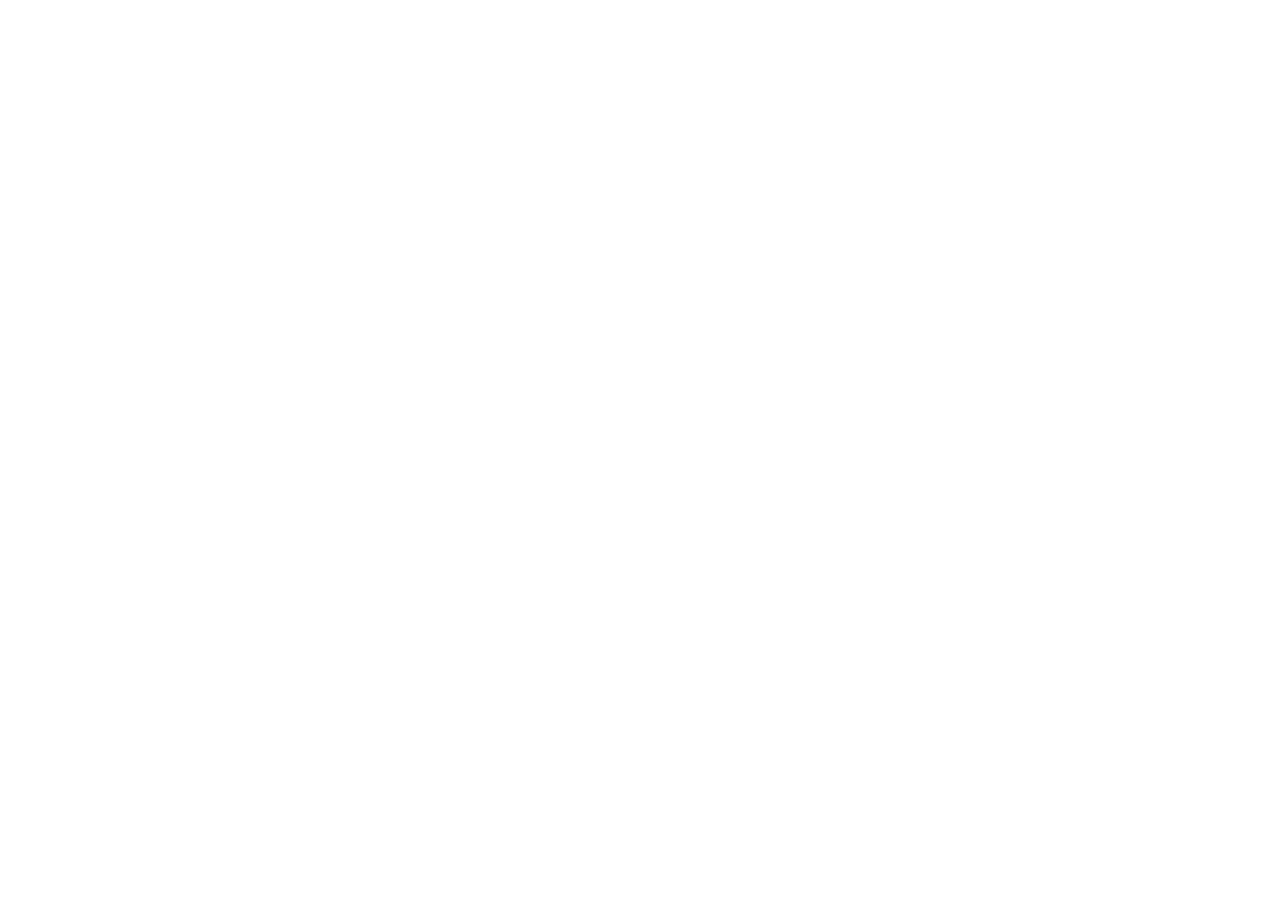
==== index.html @ 6ed925b6 "adding bootstrap support" ====
<!DOCTYPE html>
<html lang="en">
<head>
    <meta charset="UTF-8">
    <meta name="viewport" content="width=device-width, initial-scale=1.0">
    <meta http-equiv="X-UA-Compatible" content="ie=edge">
    <title>Bootstrap-Portfolio</title>
    <link rel="stylesheet" href="https://stackpath.bootstrapcdn.com/bootstrap/4.4.1/css/bootstrap.min.css" integrity="sha384-Vkoo8x4CGsO3+Hhxv8T/Q5PaXtkKtu6ug5TOeNV6gBiFeWPGFN9MuhOf23Q9Ifjh" crossorigin="anonymous">

</head>
<body>

    
</body>
</html>
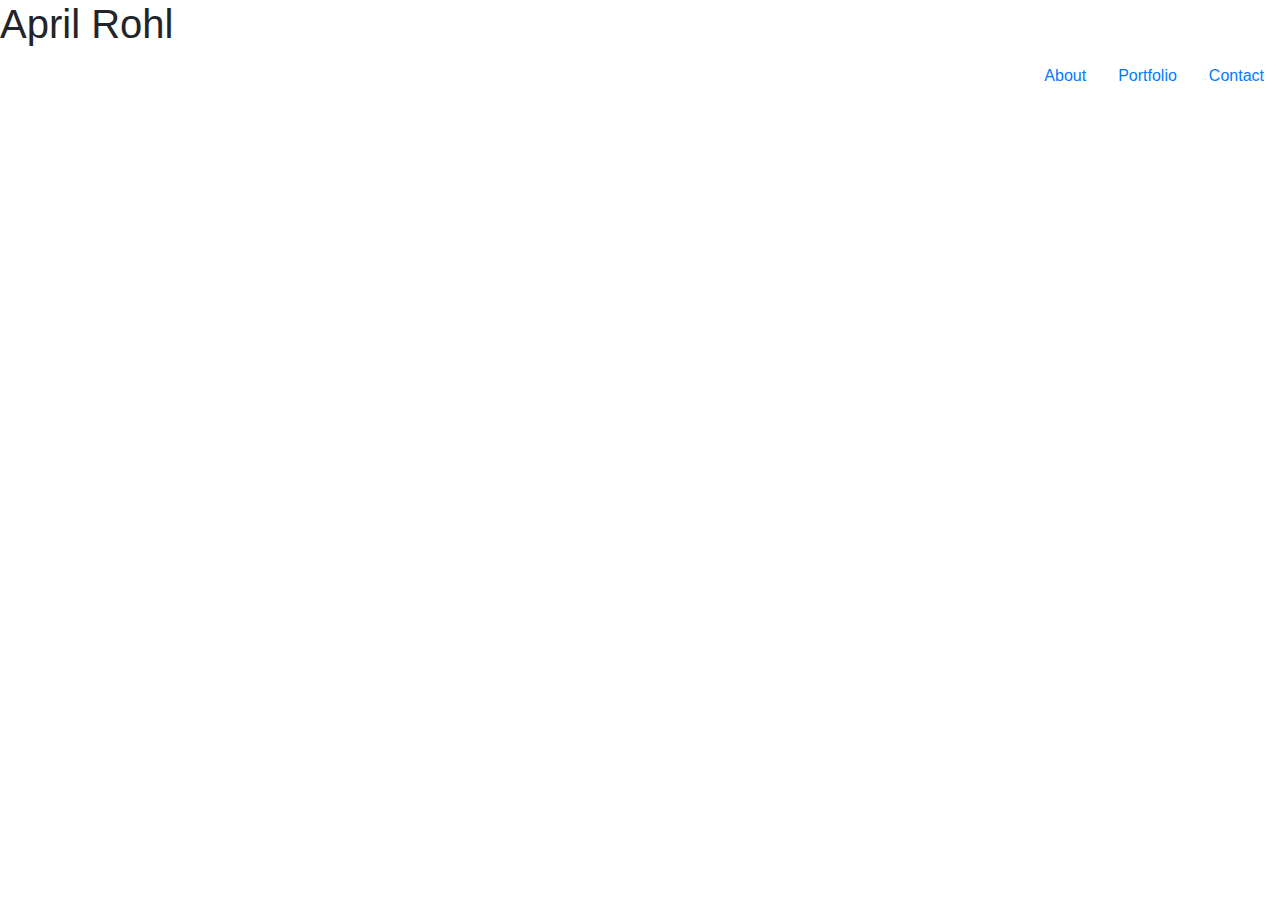
==== commit e970e976: "added in image folder and navbar" ====
--- a/index.html
+++ b/index.html
@@ -9,7 +9,27 @@
 
 </head>
 <body>
+<header>
+    <h1>April Rohl</h1>
+    <ul class="nav justify-content-end">
+        <li class="nav-item">
+          <a class="nav-link active" href="index.html">About</a>
+        </li>
+        <li class="nav-item">
+          <a class="nav-link" href="portfolio.html">Portfolio</a>
+        </li>
+        <li class="nav-item">
+          <a class="nav-link" href="contact.html">Contact</a>
+        </li>
+        
+      </ul>
+</header>
 
     
+
+
+    <script src="https://code.jquery.com/jquery-3.4.1.slim.min.js" integrity="sha384-J6qa4849blE2+poT4WnyKhv5vZF5SrPo0iEjwBvKU7imGFAV0wwj1yYfoRSJoZ+n" crossorigin="anonymous"></script>
+    <script src="https://cdn.jsdelivr.net/npm/popper.js@1.16.0/dist/umd/popper.min.js" integrity="sha384-Q6E9RHvbIyZFJoft+2mJbHaEWldlvI9IOYy5n3zV9zzTtmI3UksdQRVvoxMfooAo" crossorigin="anonymous"></script>
+    <script src="https://stackpath.bootstrapcdn.com/bootstrap/4.4.1/js/bootstrap.min.js" integrity="sha384-wfSDF2E50Y2D1uUdj0O3uMBJnjuUD4Ih7YwaYd1iqfktj0Uod8GCExl3Og8ifwB6" crossorigin="anonymous"></script>
 </body>
 </html>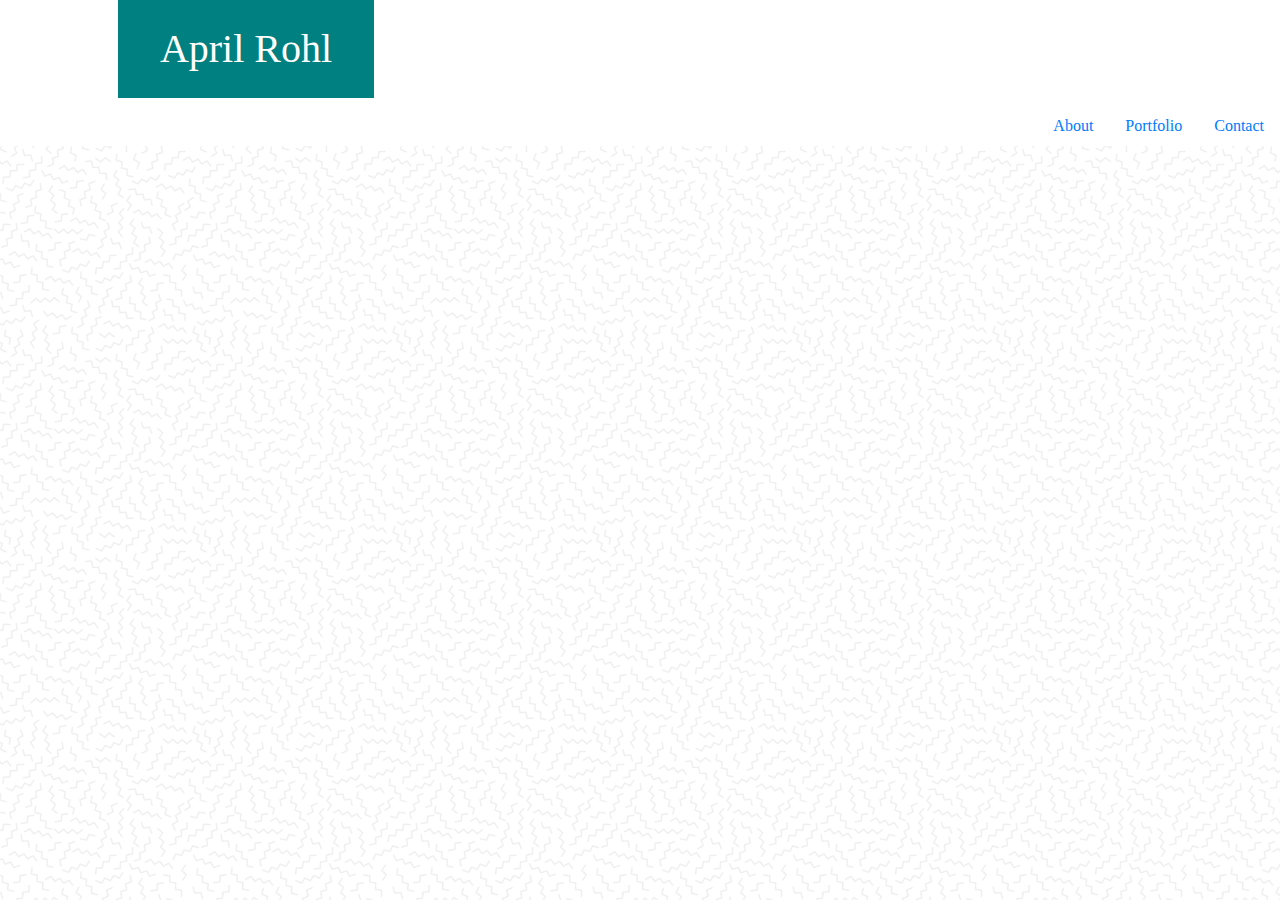
==== commit 292fe2cb: "adding css and other images" ====
--- a/index.html
+++ b/index.html
@@ -5,6 +5,7 @@
     <meta name="viewport" content="width=device-width, initial-scale=1.0">
     <meta http-equiv="X-UA-Compatible" content="ie=edge">
     <title>Bootstrap-Portfolio</title>
+    <link rel="stylesheet" type="text/css" href="assets/css/style.css">
     <link rel="stylesheet" href="https://stackpath.bootstrapcdn.com/bootstrap/4.4.1/css/bootstrap.min.css" integrity="sha384-Vkoo8x4CGsO3+Hhxv8T/Q5PaXtkKtu6ug5TOeNV6gBiFeWPGFN9MuhOf23Q9Ifjh" crossorigin="anonymous">
 
 </head>
--- a/assets/css/style.css
+++ b/assets/css/style.css
@@ -0,0 +1,151 @@
+body {
+    background-image: url(../images/memphis-mini.png);
+    padding:0;
+    margin:0;
+}
+
+header {
+    /* max-width: 960px; */
+    width: 100%;
+    background-color: white;
+    font-family: Georgia, 'Times New Roman', Times, serif;
+    overflow: auto;
+    margin: 0px auto;
+    border-color: grey;
+    border-width: 0px 0px 1 px 0px;
+    display: flex;
+    justify-content: space-between;
+    align-items: center;
+}
+
+hr {
+    width: 95%;
+}
+
+h1 {
+    padding: 25px 0;
+    margin: 0px;
+    margin-left: 118px;
+    margin-bottom: 20px;
+    font-size: 25px;
+    color: white;
+    text-align: center;
+    width: 20%;
+    background: teal;
+}
+
+.nav_links {
+    list-style: none;
+}
+
+.nav_links li {
+    display: inline-block;
+    padding: 0px 20px;
+}
+
+a:hover {
+    background-color: lightgrey;
+}
+
+#bio-image  {
+    float: left;
+    height: 200px;
+    width: 150x;
+    margin-right: 20px;
+}
+
+.about-me {
+    /* height: 450px; */
+    margin: auto;
+    background-color: whitesmoke;
+    border-color: black;
+    border-width: 3px;
+    clear: right;
+    /* float: left; */
+    /* width: 70%; */
+}
+
+h2 {
+    text-align: left;
+    font-size: 25px;
+    color: teal;
+}
+
+h3  {
+    text-align: center;
+    position: absolute; bottom: -8px;
+    font-size: 25px;
+    color: white;
+    background: teal;
+    width: 48.5%;
+}
+
+input[type=text], select, textarea  {
+    width: 100%;
+    padding: 12px;
+    border: 1px solid #ccc;
+    border-radius: 4px;
+    box-sizing: border-box;
+    margin-bottom: 16px;
+    resize: vertical;
+}
+
+input[type=submit]  {
+    background-color: teal;
+    color: white;
+    padding: 12px 20px;
+    border: none;
+    border-radius: 4px;
+    cursor: pointer;
+}
+
+input[type=sumbit]:hover  {
+    background-color: white;
+}
+
+.container {
+    border-radius: 5px;
+    background-color: whitesmoke;
+    padding: 20px;
+    width:  70vw;
+    margin-left: 10%;
+}
+
+.container-2 {
+    margin-left: 10%;
+}
+
+.images {
+    width: 100%;
+    display: float;
+}
+
+.content  {
+    position: relative;
+    width: 50%;
+    float: left;
+}
+
+.footer {
+    position: sticky;
+    left: 0;
+    bottom: 0;
+    margin-left: 0;
+    margin-right: 0;
+    width: 100%;
+    background-color: darkgray;
+    color: white;
+    text-align: center;
+    border-top: 8px solid #4aaaa5;
+}
+
+bottom{
+    clear:both;
+}
+
+.clearfix::after {
+    content: "";
+    clear: both;
+    display: table;
+  }
+  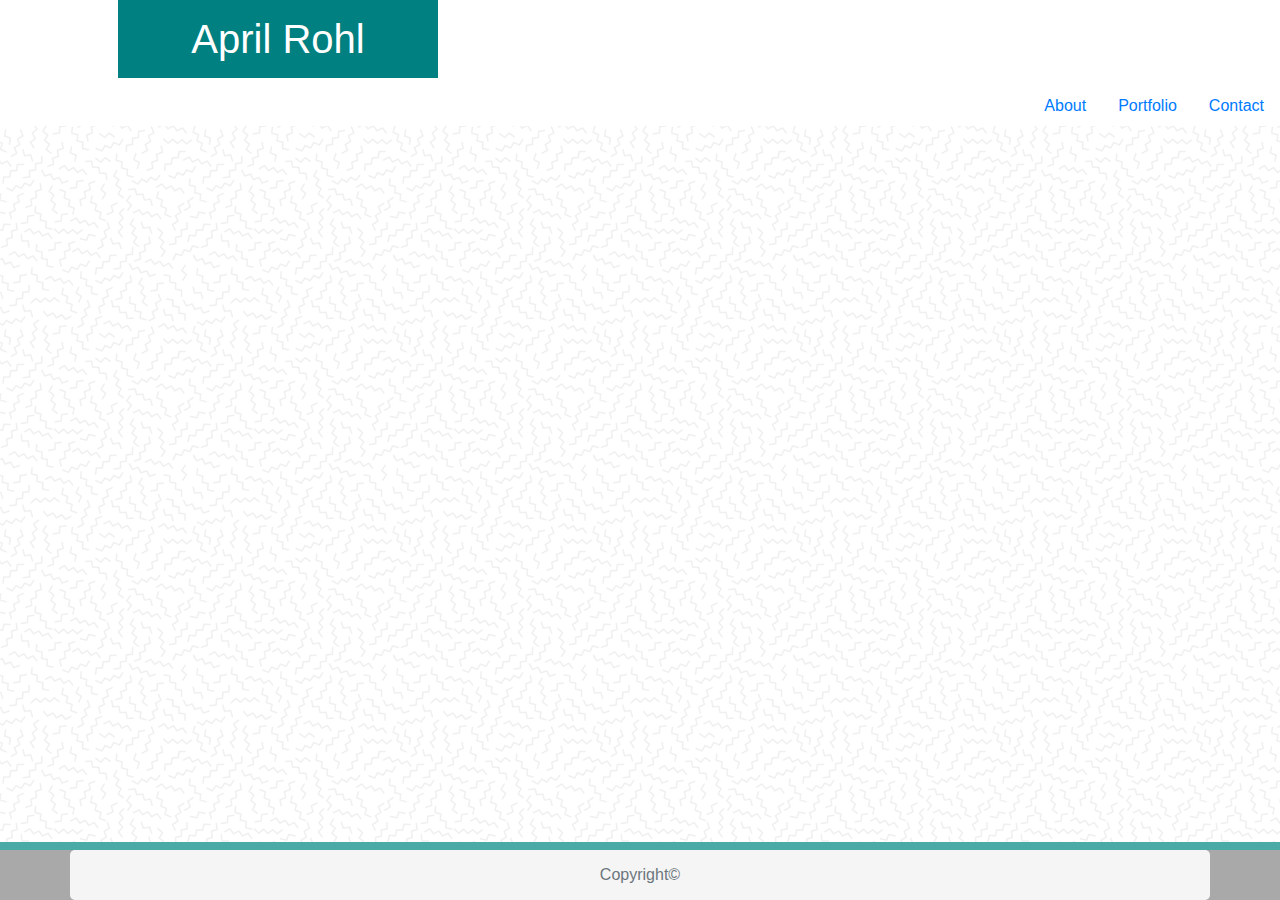
==== commit df3bf6c3: "added footer" ====
--- a/index.html
+++ b/index.html
@@ -26,8 +26,19 @@
       </ul>
 </header>
 
-    
+ 
 
+
+
+
+
+
+
+<footer class="footer">
+<div class="container">
+<span class="text-muted">Copyright&copy</span>
+</div>
+</footer>
 
     <script src="https://code.jquery.com/jquery-3.4.1.slim.min.js" integrity="sha384-J6qa4849blE2+poT4WnyKhv5vZF5SrPo0iEjwBvKU7imGFAV0wwj1yYfoRSJoZ+n" crossorigin="anonymous"></script>
     <script src="https://cdn.jsdelivr.net/npm/popper.js@1.16.0/dist/umd/popper.min.js" integrity="sha384-Q6E9RHvbIyZFJoft+2mJbHaEWldlvI9IOYy5n3zV9zzTtmI3UksdQRVvoxMfooAo" crossorigin="anonymous"></script>
--- a/assets/css/style.css
+++ b/assets/css/style.css
@@ -5,10 +5,9 @@
 }
 
 header {
-    /* max-width: 960px; */
     width: 100%;
     background-color: white;
-    font-family: Georgia, 'Times New Roman', Times, serif;
+    font-family: Arial, Helvetica, sans-serif;
     overflow: auto;
     margin: 0px auto;
     border-color: grey;
@@ -18,29 +17,17 @@
     align-items: center;
 }
 
-hr {
-    width: 95%;
-}
-
 h1 {
-    padding: 25px 0;
+    padding: 15px 0;
     margin: 0px;
     margin-left: 118px;
     margin-bottom: 20px;
     font-size: 25px;
     color: white;
     text-align: center;
-    width: 20%;
+    width: 25%;
     background: teal;
-}
-
-.nav_links {
-    list-style: none;
-}
-
-.nav_links li {
-    display: inline-block;
-    padding: 0px 20px;
+   justify-content: flex-start;
 }
 
 a:hover {
@@ -80,28 +67,6 @@
     width: 48.5%;
 }
 
-input[type=text], select, textarea  {
-    width: 100%;
-    padding: 12px;
-    border: 1px solid #ccc;
-    border-radius: 4px;
-    box-sizing: border-box;
-    margin-bottom: 16px;
-    resize: vertical;
-}
-
-input[type=submit]  {
-    background-color: teal;
-    color: white;
-    padding: 12px 20px;
-    border: none;
-    border-radius: 4px;
-    cursor: pointer;
-}
-
-input[type=sumbit]:hover  {
-    background-color: white;
-}
 
 .container {
     border-radius: 5px;
@@ -127,12 +92,10 @@
 }
 
 .footer {
-    position: sticky;
-    left: 0;
+    position: absolute;
     bottom: 0;
-    margin-left: 0;
-    margin-right: 0;
     width: 100%;
+    line-height: 10px;
     background-color: darkgray;
     color: white;
     text-align: center;
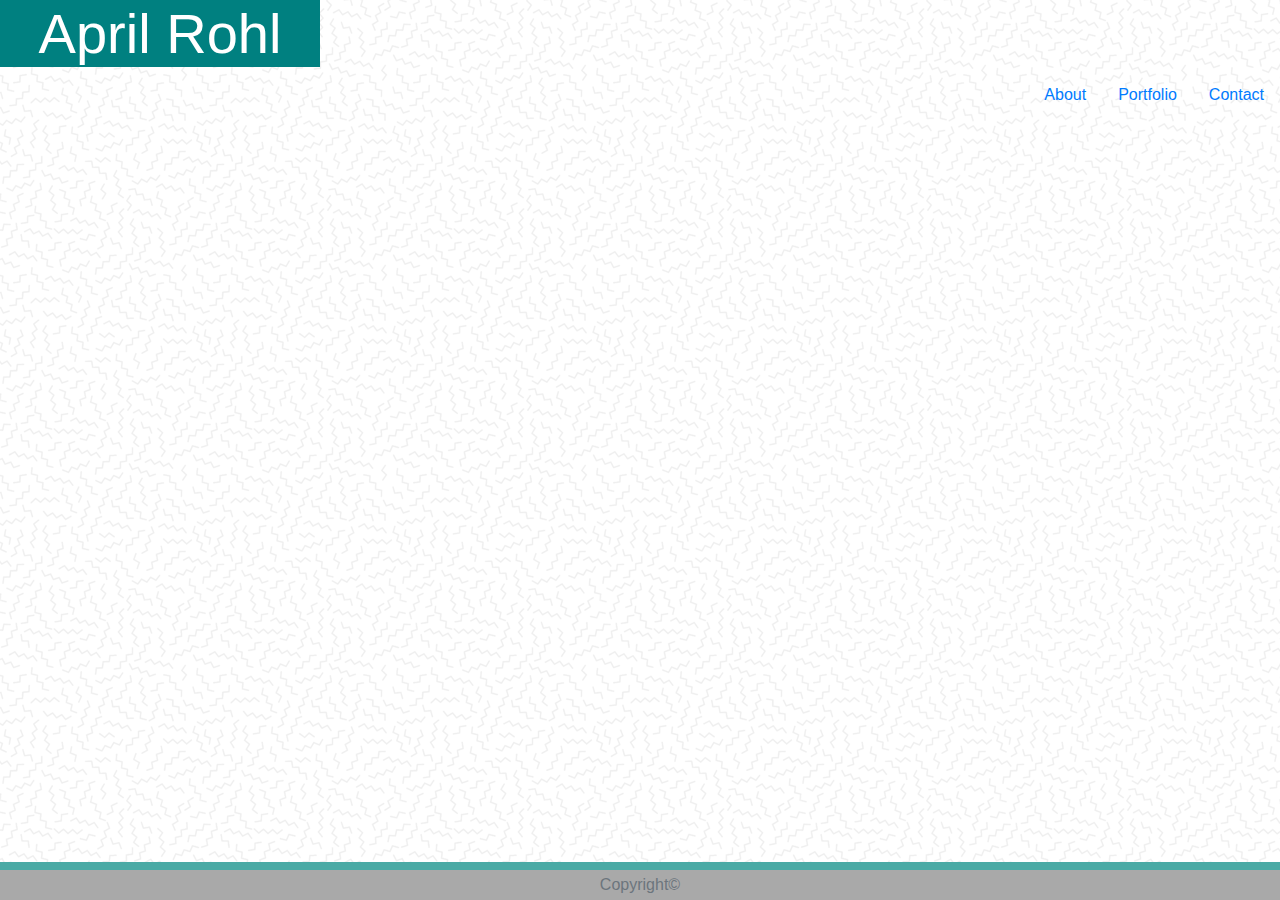
==== commit 4e77e484: "adding to portfolio page" ====
--- a/index.html
+++ b/index.html
@@ -11,7 +11,7 @@
 </head>
 <body>
 <header>
-    <h1>April Rohl</h1>
+  <h1 class="display-4">April Rohl</h1>
     <ul class="nav justify-content-end">
         <li class="nav-item">
           <a class="nav-link active" href="index.html">About</a>
@@ -22,18 +22,16 @@
         <li class="nav-item">
           <a class="nav-link" href="contact.html">Contact</a>
         </li>
+        </ul>
+</header>
+<div class="container">
+    <div class="about-me">
+    
         
-      </ul>
-</header>
-
+    
+    </div>
+    </div>
  
-
-
-
-
-
-
-
 <footer class="footer">
 <div class="container">
 <span class="text-muted">Copyright&copy</span>
--- a/assets/css/style.css
+++ b/assets/css/style.css
@@ -4,98 +4,19 @@
     margin:0;
 }
 
-header {
-    width: 100%;
-    background-color: white;
-    font-family: Arial, Helvetica, sans-serif;
-    overflow: auto;
-    margin: 0px auto;
-    border-color: grey;
-    border-width: 0px 0px 1 px 0px;
-    display: flex;
-    justify-content: space-between;
-    align-items: center;
-}
 
 h1 {
-    padding: 15px 0;
-    margin: 0px;
-    margin-left: 118px;
-    margin-bottom: 20px;
-    font-size: 25px;
     color: white;
     text-align: center;
     width: 25%;
     background: teal;
-   justify-content: flex-start;
-}
-
-a:hover {
-    background-color: lightgrey;
-}
-
-#bio-image  {
-    float: left;
-    height: 200px;
-    width: 150x;
-    margin-right: 20px;
-}
-
-.about-me {
-    /* height: 450px; */
-    margin: auto;
-    background-color: whitesmoke;
-    border-color: black;
-    border-width: 3px;
-    clear: right;
-    /* float: left; */
-    /* width: 70%; */
-}
-
-h2 {
-    text-align: left;
-    font-size: 25px;
-    color: teal;
-}
-
-h3  {
-    text-align: center;
-    position: absolute; bottom: -8px;
-    font-size: 25px;
-    color: white;
-    background: teal;
-    width: 48.5%;
-}
-
-
-.container {
-    border-radius: 5px;
-    background-color: whitesmoke;
-    padding: 20px;
-    width:  70vw;
-    margin-left: 10%;
-}
-
-.container-2 {
-    margin-left: 10%;
-}
-
-.images {
-    width: 100%;
-    display: float;
-}
-
-.content  {
-    position: relative;
-    width: 50%;
-    float: left;
 }
 
 .footer {
     position: absolute;
     bottom: 0;
     width: 100%;
-    line-height: 10px;
+    line-height: 30px;
     background-color: darkgray;
     color: white;
     text-align: center;
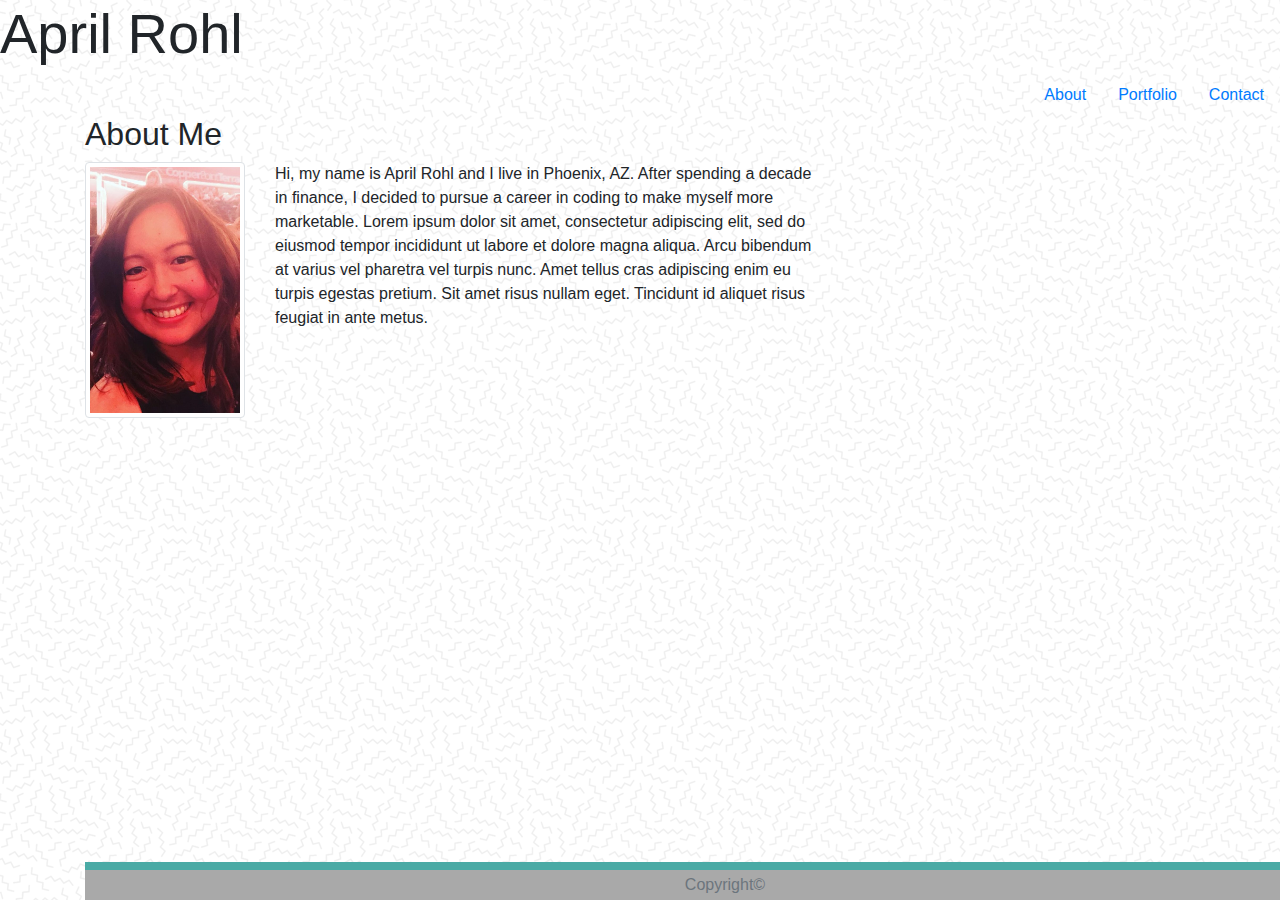
==== commit cabaa974: "adding in contact page" ====
--- a/index.html
+++ b/index.html
@@ -24,13 +24,24 @@
         </li>
         </ul>
 </header>
+
 <div class="container">
-    <div class="about-me">
-    
-        
-    
-    </div>
-    </div>
+  <div class="row">
+      <div class="col-md-8">
+          <div class="page-header">
+            <h2>About Me</h2>
+          </div>
+          <div class="row">
+            <div class="col-md-3">
+              <img src="assets/images/picture-self.jpg" alt="picture-self" class="img-thumbnail">
+            </div>
+            <div class="col-md-9">
+              <p>
+                Hi, my name is April Rohl and I live in Phoenix, AZ. After spending a decade in finance, I decided to pursue a career in coding to make myself more marketable. Lorem ipsum dolor sit amet, consectetur adipiscing elit, sed do eiusmod tempor incididunt ut labore et dolore magna aliqua. Arcu bibendum at varius vel pharetra vel turpis nunc. Amet tellus cras adipiscing enim eu turpis egestas pretium. Sit amet risus nullam eget. Tincidunt id aliquet risus feugiat in ante metus.</p>
+              </div>
+            </div>
+          </div>
+        </div>
  
 <footer class="footer">
 <div class="container">
--- a/assets/css/style.css
+++ b/assets/css/style.css
@@ -2,14 +2,6 @@
     background-image: url(../images/memphis-mini.png);
     padding:0;
     margin:0;
-}
-
-
-h1 {
-    color: white;
-    text-align: center;
-    width: 25%;
-    background: teal;
 }
 
 .footer {
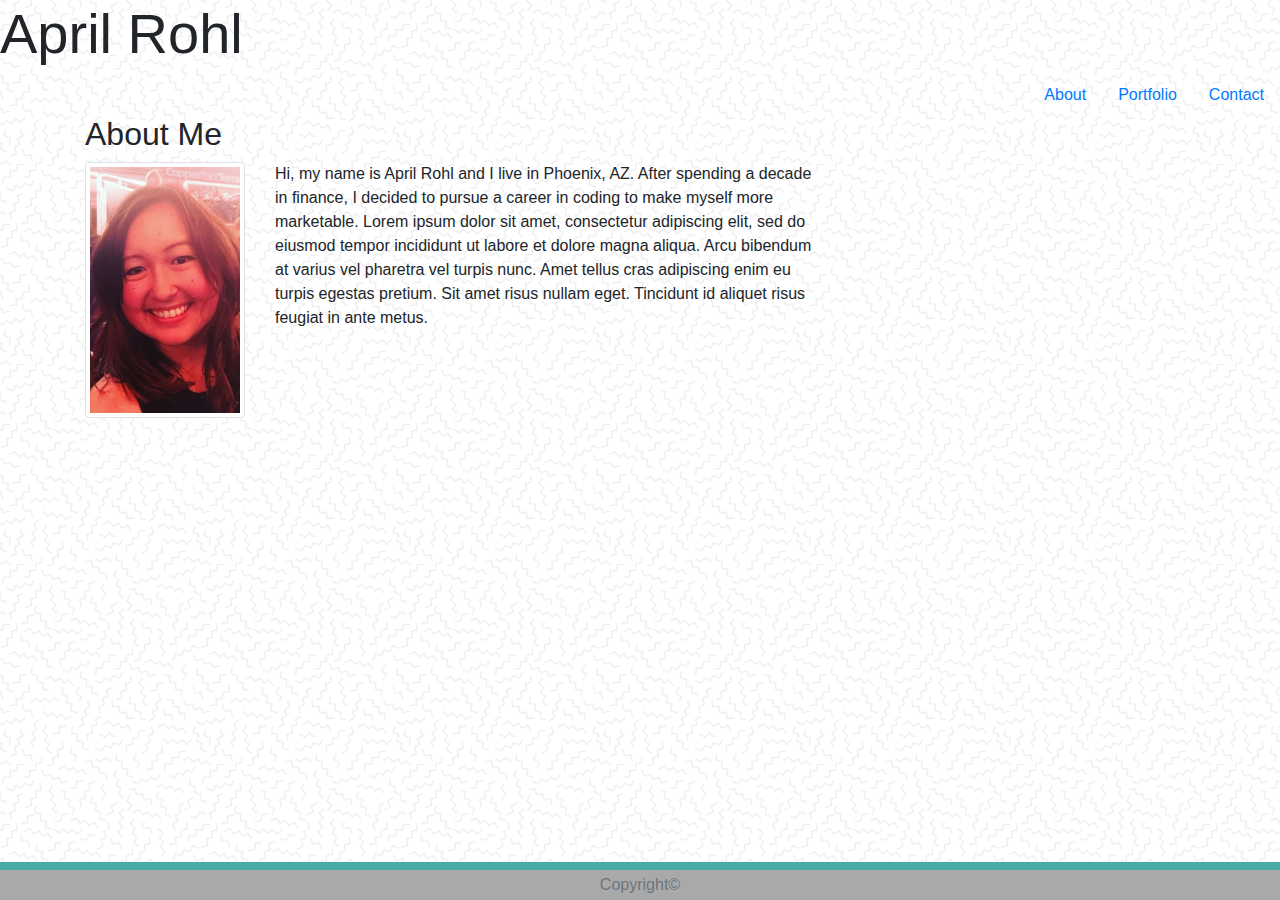
==== commit 2d859517: "updates to page - grid layout" ====
--- a/index.html
+++ b/index.html
@@ -42,6 +42,7 @@
             </div>
           </div>
         </div>
+        </div>
  
 <footer class="footer">
 <div class="container">
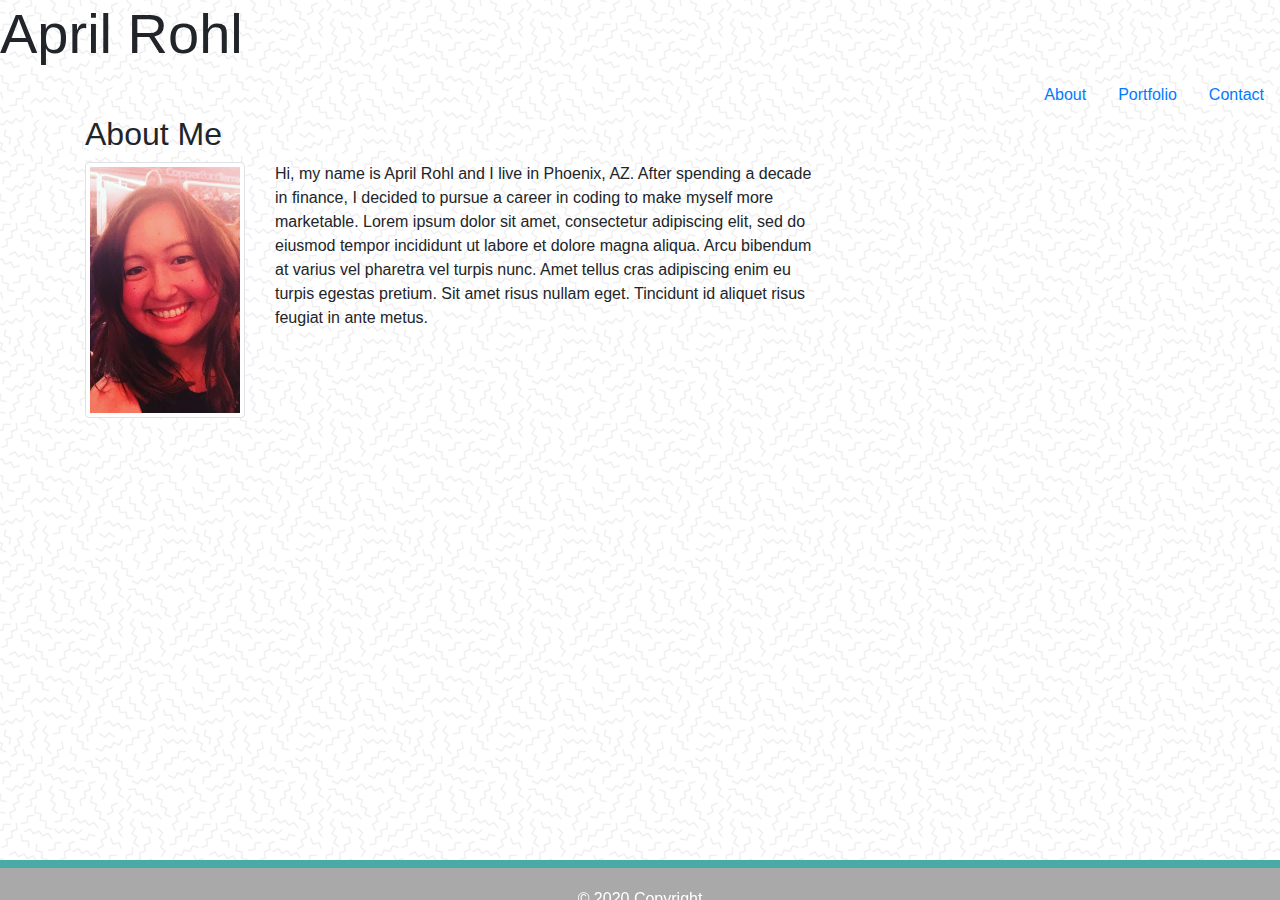
==== commit 67e1a40b: "updates to bootstrap to add portfolio pieces" ====
--- a/index.html
+++ b/index.html
@@ -7,7 +7,10 @@
     <title>Bootstrap-Portfolio</title>
     <link rel="stylesheet" type="text/css" href="assets/css/style.css">
     <link rel="stylesheet" href="https://stackpath.bootstrapcdn.com/bootstrap/4.4.1/css/bootstrap.min.css" integrity="sha384-Vkoo8x4CGsO3+Hhxv8T/Q5PaXtkKtu6ug5TOeNV6gBiFeWPGFN9MuhOf23Q9Ifjh" crossorigin="anonymous">
-
+ <!-- Bootstrap -->
+ <link rel="stylesheet" href="https://maxcdn.bootstrapcdn.com/bootstrap/4.0.0/css/bootstrap.min.css">
+ <script src="https://cdnjs.cloudflare.com/ajax/libs/jquery/3.2.1/jquery.min.js"></script>
+ <script src="https://maxcdn.bootstrapcdn.com/bootstrap/4.0.0/js/bootstrap.min.js"></script>
 </head>
 <body>
 <header>
@@ -44,14 +47,10 @@
         </div>
         </div>
  
-<footer class="footer">
+<footer class="footer fixed-bottom">
 <div class="container">
-<span class="text-muted">Copyright&copy</span>
+  <div class="footer-copyright text-center py-3">© 2020 Copyright</div>
 </div>
 </footer>
-
-    <script src="https://code.jquery.com/jquery-3.4.1.slim.min.js" integrity="sha384-J6qa4849blE2+poT4WnyKhv5vZF5SrPo0iEjwBvKU7imGFAV0wwj1yYfoRSJoZ+n" crossorigin="anonymous"></script>
-    <script src="https://cdn.jsdelivr.net/npm/popper.js@1.16.0/dist/umd/popper.min.js" integrity="sha384-Q6E9RHvbIyZFJoft+2mJbHaEWldlvI9IOYy5n3zV9zzTtmI3UksdQRVvoxMfooAo" crossorigin="anonymous"></script>
-    <script src="https://stackpath.bootstrapcdn.com/bootstrap/4.4.1/js/bootstrap.min.js" integrity="sha384-wfSDF2E50Y2D1uUdj0O3uMBJnjuUD4Ih7YwaYd1iqfktj0Uod8GCExl3Og8ifwB6" crossorigin="anonymous"></script>
 </body>
 </html>--- a/assets/css/style.css
+++ b/assets/css/style.css
@@ -4,10 +4,42 @@
     margin:0;
 }
 
+html {
+    position: relative;
+    min-height: 100%;
+    }
+
+body {
+    margin-bottom: 60px;
+}
+
+h3 {
+    background-color: teal;
+    width: 99%;
+    padding: 10px;
+    margin: 15px;  
+}
+
+/* .portcol {
+    position: relative;
+
+} */
+
+.portimg {
+    width: 90%;
+    /* position: absolute; */
+    bottom: 1%;
+}
+
+.portfolio {
+    margin-bottom: 5%;
+}
+
 .footer {
-    position: absolute;
+    position: fixed;
     bottom: 0;
     width: 100%;
+    height: 40px;
     line-height: 30px;
     background-color: darkgray;
     color: white;
